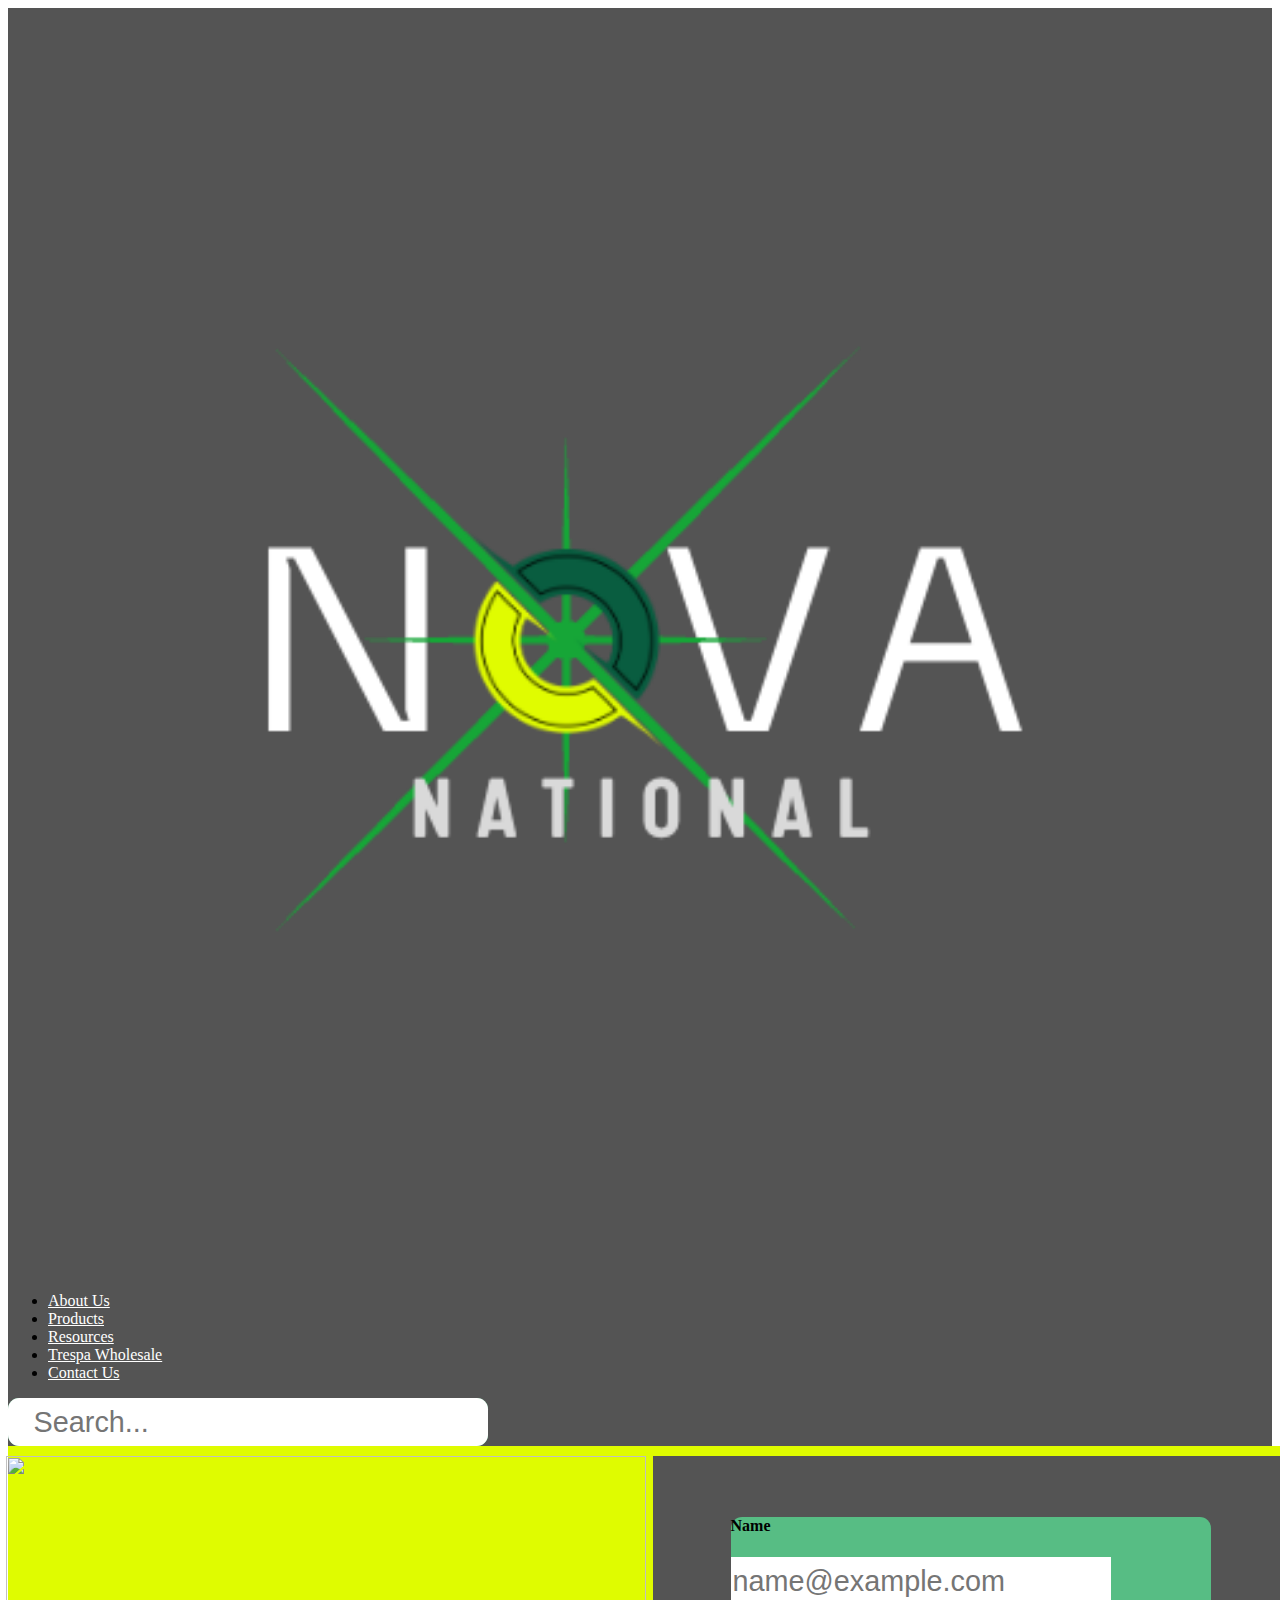
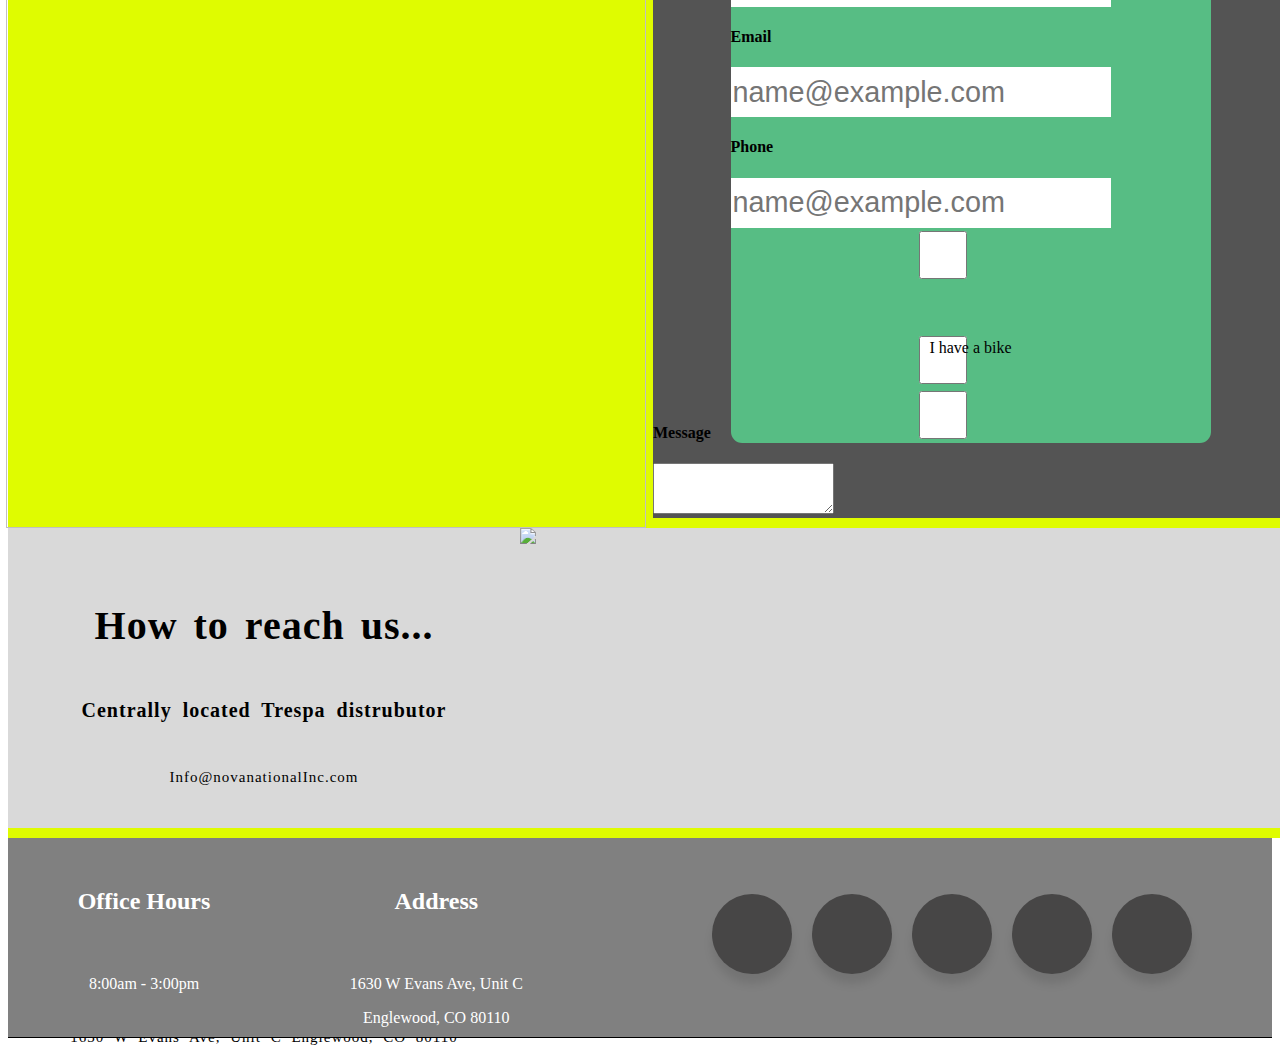
==== Development/Pages/Contact/contact.html @ 43a741d9 "fixed navbar logo issues" ====
<!DOCTYPE html>
<html>
  <head>
    <meta charset="utf-8" />
    <meta http-equiv="X-UA-Compatible" content="IE=edge" />
    <title>Nova International</title>
    <meta name="description" content="" />
    <meta name="viewport" content="width=device-width, initial-scale=1" />
    <link rel="stylesheet" href="style.css" />
    <link
      href="https://cdn.jsdelivr.net/npm/bootstrap@5.0.2/dist/css/bootstrap.min.css"
      rel="stylesheet"
      integrity="sha384-EVSTQN3/azprG1Anm3QDgpJLIm9Nao0Yz1ztcQTwFspd3yD65VohhpuuCOmLASjC"
      crossorigin="anonymous"
    />
  </head>
  <body>
    <nav class="navbar navbar-expand-lg navbar-desktop">
      <div class="container-fluid">
        <a class="navbar-brand" href="#">
          <img class="logo" src="../../../Assets/Images/logo.png" />
        </a>
        <button
          class="navbar-toggler"
          type="button"
          data-bs-toggle="collapse"
          data-bs-target="#navbarSupportedContent"
          aria-controls="navbarSupportedContent"
          aria-expanded="false"
          aria-label="Toggle navigation"
        >
          <span class="navbar-toggler-icon"></span>
        </button>
        <div class="collapse navbar-collapse" id="navbarSupportedContent">
          <ul class="navbar-nav me-auto mb-2 mb-lg-0">
            <li class="nav-item">
              <a class="nav-link active" aria-current="page" href="/"
                >About Us</a
              >
            </li>
            <li class="nav-item">
              <a
                class="nav-link"
                href="Development/Pages/Products/products.html"
                >Products</a
              >
            </li>
            <li class="nav-item">
              <a
                class="nav-link"
                href="Development/Pages/Resources/resources.html"
                >Resources</a
              >
            </li>
            <li class="nav-item">
              <a class="nav-link" href="Development/Pages/Trespa/trespa.html"
                >Trespa Wholesale</a
              >
            </li>
            <li class="nav-item">
              <a
                class="nav-link"
                href="Development/Pages/Contact/contact.html"
                tabindex="-1"
                aria-disabled="true"
                >Contact Us</a
              >
            </li>
          </ul>
          <!-- <form class="d-flex">
            <input
              class="form-control me-2"
              type="search"
              placeholder="Search"
              aria-label="Search"
            />
            <button class="btn btn-outline-success" type="submit">
              Search
            </button>
          </form> -->
          <form onsubmit="event.preventDefault();" role="search">
            <label for="search">Search for stuff</label>
            <input
              id="search"
              type="search"
              placeholder="Search..."
              autofocus
              required
            />
            <button type="submit">Go</button>
          </form>
        </div>
      </div>
    </nav>
    <div class="main-container">
      <div class="top-row">
        <img
          id="landingPageImg"
          src="../../../Assets/Images/lab4.png"
        />
        <div class="right-side-contact">
          <form id="contact-form">
            <div class="form-group">
              <h4>Name</h4>
              <input
                type="email"
                class="form-control"
                id="exampleFormControlInput1"
                placeholder="name@example.com"
              />
            </div>
            <div class="form-group">
              <h4>Email</h4>
              <input
                type="email"
                class="form-control"
                id="exampleFormControlInput1"
                placeholder="name@example.com"
              />
            </div>
            <div class="form-group">
              <h4>Phone</h4>
              <input
                type="email"
                class="form-control"
                id="exampleFormControlInput1"
                placeholder="name@example.com"
              />
            </div>
            <form>
              <input
                type="checkbox"
                id="vehicle1"
                name="vehicle1"
                value="Bike"
              />
              <p for="vehicle1">I have a bike</p>
              <input
                type="checkbox"
                id="vehicle2"
                name="vehicle2"
                value="Car"
              />
              <label for="vehicle2"> I have a car</label>
              <input
                type="checkbox"
                id="vehicle3"
                name="vehicle3"
                value="Boat"
              />
              <label for="vehicle3"> I have a boat</label>
            </form>

            <div class="form-group">
              <h4>Message</h4>
              <textarea
                class="form-control"
                id="exampleFormControlTextarea1"
                rows="3"
              ></textarea>
            </div>
          </form>
        </div>
      </div>
      <div class="contact-info-container">
        <div id="reach-us-container">
          <div id="reach-us-wording">
            <h2 style="font-size: 40px">How to reach us...</h2>
            <b style="font-size: 20px;">Centrally located Trespa distrubutor</b> <br />
            <p class="fa-solid fa-envelope" style="font-size: 15px">Info@novanationalInc.com</p> <br />
            <p class="fa-solid fa-phone" style="font-size: 15px">(303) 922-6682</p> <br />
            <p class="fa-solid fa-location-dot" style="font-size: 15px">1630 W Evans Ave, Unit C

                Englewood, CO 80110</p>
          </div>
        </div>
        <div id="reach-us-image">
          <img src="../../../Assets/Images/Lab2.jpg" />
        </div>
      </div>
    </div>
    <section id="contact">
      <div class="footer-content">
        <h2>Office Hours</h2>
        <p>8:00am - 3:00pm</p>
      </div>
      <div class="footer-content">
        <h2>Address</h2>
        <p>1630 W Evans Ave, Unit C</p>
        <p>Englewood, CO 80110</p>
        <p>USA</p>
      </div>
      <div id="contact-info" class="footer-content">
        <ul class="wrapper">
          <a
            href="https://www.facebook.com/noah.stack.16/"
            target="_blank"
            style="color: white"
          >
            <li class="icon email">
              <span class="tooltip">Email</span>
              <span><i class="fa-sharp fa-solid fa-envelope"></i></span>
            </li>
          </a>

          <a
            href="https://www.instagram.com/noah8863/"
            target="_blank"
            style="color: white"
          >
            <li class="icon instagram">
              <span class="tooltip">Instagram</span>
              <span><i class="fab fa-instagram"></i></span>
            </li>
          </a>

          <a
            href="https://twitter.com/stacknoah99"
            target="_blank"
            style="color: white"
          >
            <li class="icon facebook">
              <span class="tooltip">Facebook</span>
              <span><i class="fa-brands fa-facebook"></i></span>
            </li>
          </a>

          <a
            href="https://github.com/Noah8863"
            target="_blank"
            style="color: white"
          >
            <li class="icon cobldg">
              <span class="tooltip">CoBldg</span>
              <span><i class="fa-solid fa-house"></i></span>
            </li>
          </a>

          <a
            href="https://www.linkedin.com/in/noah-hoffman-9975a7121/"
            target="_blank"
            style="color: white"
          >
            <li class="icon cbs">
              <span class="tooltip">CBS Lumber</span>
              <span><i class="fa-solid fa-truck-moving"></i></span>
            </li>
          </a>
        </ul>
      </div>
    </section>
    <script
      src="https://cdn.jsdelivr.net/npm/bootstrap@5.0.2/dist/js/bootstrap.bundle.min.js"
      integrity="sha384-MrcW6ZMFYlzcLA8Nl+NtUVF0sA7MsXsP1UyJoMp4YLEuNSfAP+JcXn/tWtIaxVXM"
      crossorigin="anonymous"
    ></script>
    <script
      src="https://kit.fontawesome.com/78de80bbe9.js"
      crossorigin="anonymous"
    ></script>
  </body>
</html>
---- Development/Pages/Contact/style.css ----
:root {
  --rad: 0.7rem;
  --dur: 0.3s;
  --color-dark: #2f2f2f;
  --color-light: #fff;
  --color-brand: #57bd84;
  --font-fam: "Lato", sans-serif;
  --height: 3rem;
  --btn-width: 4rem;
  --bez: cubic-bezier(0, 0, 0.43, 1.49);
  --backdrop: #dffc00;
  --container-background: #d9d9d9;
}
.logo {
  position: relative;
  width: 100%;
  text-align: center;
  align-self: center;
  
}
.navbar a {
  color: white;
}
.navbar {
  background-color: #545454;
}
.navbar-brand {
    width: 140px;
}
.mobile-nav {
  display: none;
}
form {
  position: relative;
  width: 30rem;
  background: var(--color-brand);
  border-radius: var(--rad);
}

input,
button {
  height: var(--height);
  font-family: var(--font-fam);
  border: 0;
  color: var(--color-dark);
  font-size: 1.8rem;
}

input[type="search"] {
  outline: 0;
  width: 100%;
  background: var(--color-light);
  padding: 0 1.6rem;
  border-radius: var(--rad);
  -webkit-appearance: none;
  -moz-appearance: none;
  appearance: none;
  transition: all var(--dur) var(--bez);
  transition-property: width, border-radius;
  z-index: 1;
  position: relative;
}

button {
  display: none;
  position: absolute;
  top: 0;
  right: 0;
  width: var(--btn-width);
  font-weight: bold;
  background: var(--color-brand);
  border-radius: 0 var(--rad) var(--rad) 0;
}

input:not(:-moz-placeholder-shown) {
  border-radius: var(--rad) 0 0 var(--rad);
  width: calc(100% - var(--btn-width));
}

input:not(:-ms-input-placeholder) {
  border-radius: var(--rad) 0 0 var(--rad);
  width: calc(100% - var(--btn-width));
}

input:not(:placeholder-shown) {
  border-radius: var(--rad) 0 0 var(--rad);
  width: calc(100% - var(--btn-width));
}
input:not(:-moz-placeholder-shown) + button {
  display: block;
}
input:not(:-ms-input-placeholder) + button {
  display: block;
}
input:not(:placeholder-shown) + button {
  display: block;
}

label {
  position: absolute;
  clip: rect(1px, 1px, 1px, 1px);
  padding: 0;
  border: 0;
  height: 1px;
  width: 1px;
  overflow: hidden;
}
.main-container {
  position: relative;
  background-color: var(--backdrop);
  width: 100vw;
  height: contain;
  display: grid;
}
.top-row {
  position: relative;
  display: grid;
  grid-template-columns: 50% auto;
  grid-template-rows: auto;
}
#landingPageImg {
  position: relative;
  padding-top: 10px;
  padding-right: 5px;
  width: 100%;
  height: 100%;
  align-items: center;
  justify-self: center;
}
.right-side-contact {
  position: relative;
  background-color: #545454;
  margin-top: 10px;
  margin-left: 5px;
}

#contact-form {
  position: relative;
  margin: auto;
  top: 40px;
}
.contact-info-container {
    display: grid;
    grid-template-columns: 40% auto;
}
#reach-us-container {
    position: relative;
    margin: auto;
    display: flex;
    justify-content: center;
    align-items: center;
    margin-top: 10px;
    margin-bottom: 10px;
    height: auto;
    width: 100%;
    background-color: var(--container-background);
    text-align: center;
    letter-spacing: 1px;
    word-spacing: 5px;
    line-height: 50px;
}
#reach-us-wording {
    position: relative;
    width: 80%;
    height: 300px;
}
#reach-us-wording h2, p, b{
    position: relative;
    text-align: center;
    top: 40px;
}
#reach-us-image {
    position: relative;
    display: block;
    margin-top: 10px;
    margin-bottom: 10px;
    float: right;
    height: auto;
    width:100%;
    background-color: var(--container-background);
}
.footer-content {
  margin-top: 30px;
}
#contact {
  border-bottom: 1px solid rgb(0, 0, 0);
  text-align: center;
  position: relative;
  background-color: grey;
  display: grid;
  grid-template-columns: auto auto auto;
  color: white;
}
.wrapper {
  display: inline-flex;
  list-style: none;
}
.wrapper .icon {
  position: relative;
  background: rgb(71, 70, 70);
  border-radius: 50%;
  padding: 15px;
  margin: 10px;
  width: 50px;
  height: 50px;
  font-size: 18px;
  display: flex;
  justify-content: center;
  align-items: center;
  flex-direction: column;
  box-shadow: 0 10px 10px rgba(0, 0, 0, 0.1);
  cursor: pointer;
  transition: all 0.2s cubic-bezier(0.68, -0.55, 0.265, 1.55);
}
.wrapper .tooltip {
  position: absolute;
  top: 0;
  font-size: 14px;
  background: #ffffff;
  color: #000000;
  padding: 5px 8px;
  border-radius: 5px;
  box-shadow: 0 10px 10px rgba(0, 0, 0, 0.1);
  opacity: 0;
  pointer-events: none;
  transition: all 0.3s cubic-bezier(0.68, -0.55, 0.265, 1.55);
}

.wrapper .tooltip::before {
  position: absolute;
  content: "";
  height: 8px;
  width: 8px;
  background: #ffffff;
  bottom: -3px;
  left: 50%;
  transform: translate(-50%) rotate(45deg);
  transition: all 0.3s cubic-bezier(0.68, -0.55, 0.265, 1.55);
}

.wrapper .icon:hover .tooltip {
  top: -45px;
  opacity: 1;
  visibility: visible;
  pointer-events: auto;
}
.wrapper .icon:hover span,
.wrapper .icon:hover .tooltip {
  text-shadow: 0px -1px 0px rgba(0, 0, 0, 0.1);
}
.wrapper .email:hover,
.wrapper .email:hover .tooltip,
.wrapper .email:hover .tooltip::before {
  background: #de4133;
  color: #ffffff;
}
.wrapper .instagram:hover,
.wrapper .instagram:hover .tooltip,
.wrapper .instagram:hover .tooltip::before {
  background: #f206cc;
  color: #ffffff;
}
.wrapper .facebook:hover,
.wrapper .facebook:hover .tooltip,
.wrapper .facebook:hover .tooltip::before {
  background: #1da1f2;
  color: #ffffff;
}
.wrapper .cobldg:hover,
.wrapper .cobldg:hover .tooltip,
.wrapper .cobldg:hover .tooltip::before {
  background: #1e4ac4;
  color: #ffffff;
}
.wrapper .cbs:hover,
.wrapper .cbs:hover .tooltip,
.wrapper .cbs:hover .tooltip::before {
  background: #e1b301;
  color: #ffffff;
}
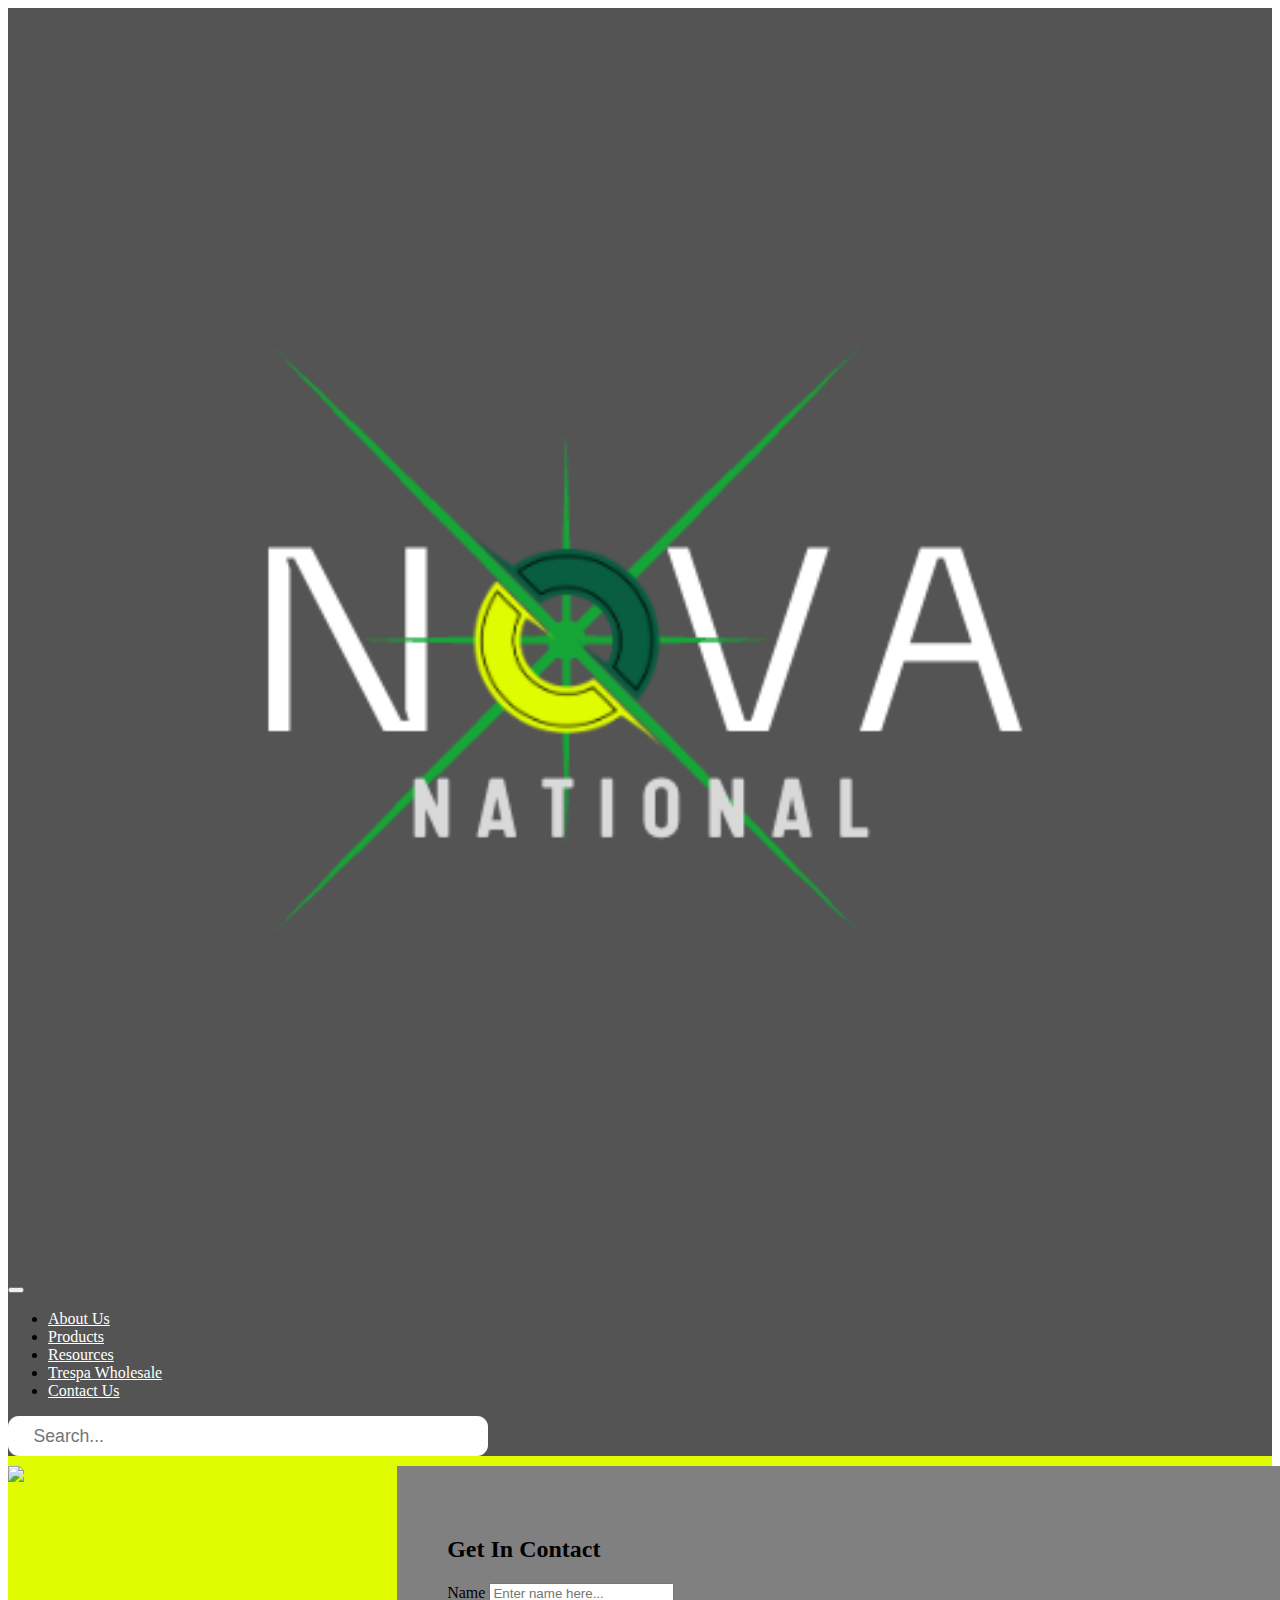
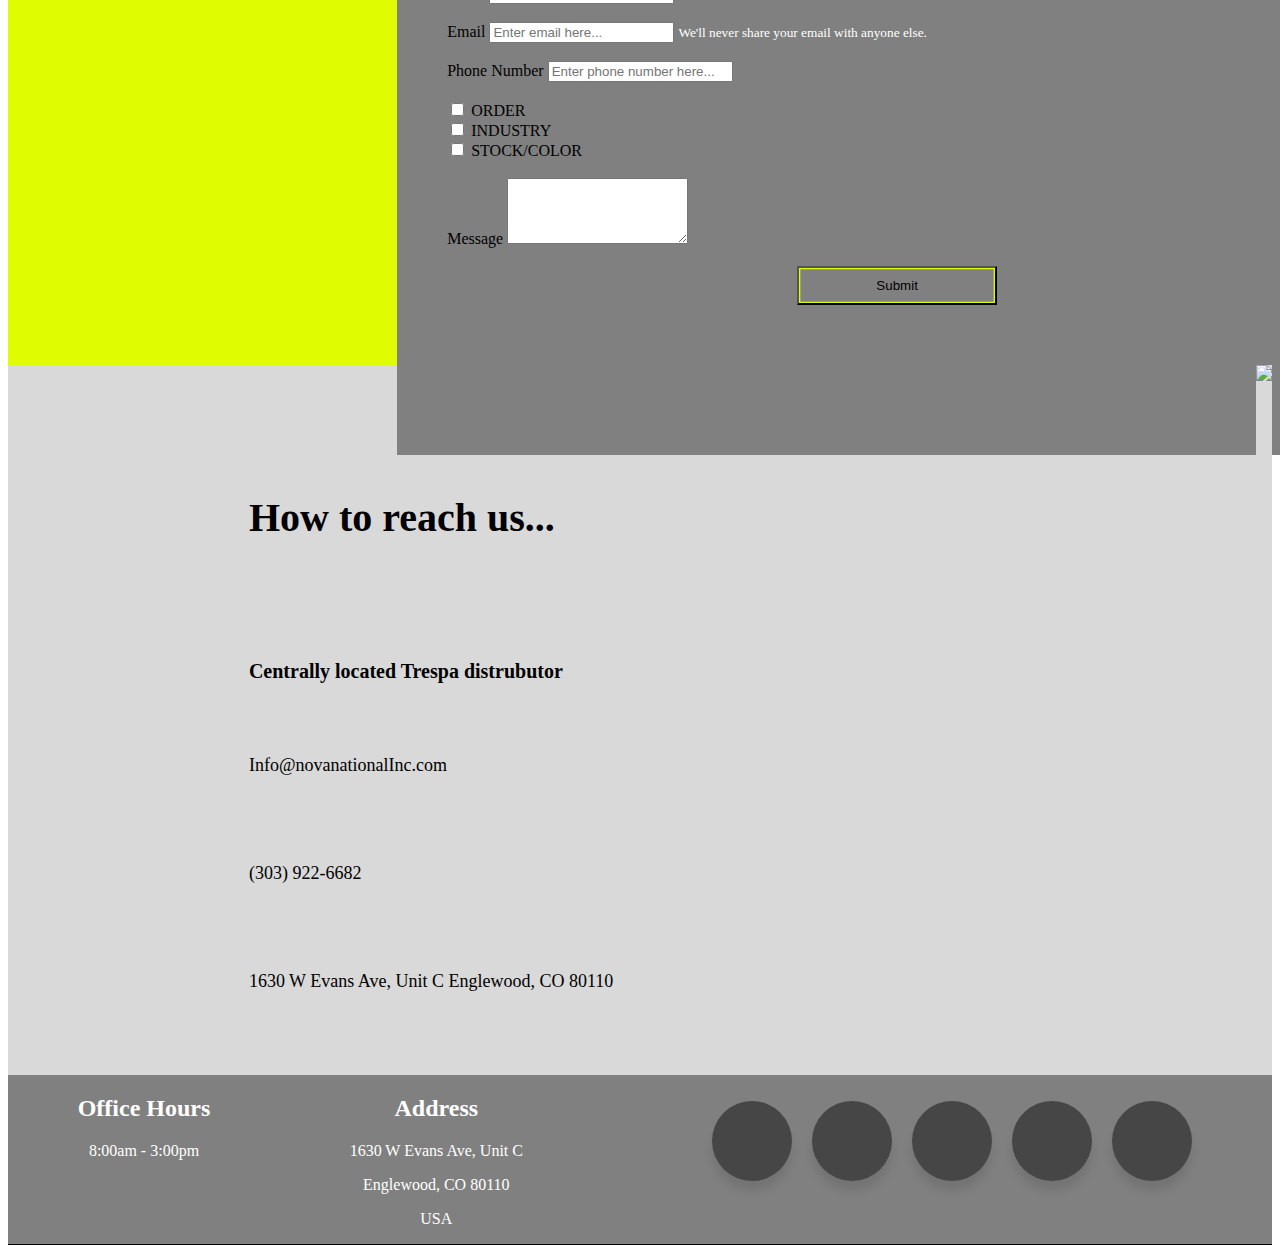
==== commit 9655fad7: "got all the footers to be mobile responsive" ====
--- a/Development/Pages/Contact/contact.html
+++ b/Development/Pages/Contact/contact.html
@@ -7,6 +7,7 @@
     <meta name="description" content="" />
     <meta name="viewport" content="width=device-width, initial-scale=1" />
     <link rel="stylesheet" href="style.css" />
+    <link rel="stylesheet" href="masterStyles.css" />
     <link
       href="https://cdn.jsdelivr.net/npm/bootstrap@5.0.2/dist/css/bootstrap.min.css"
       rel="stylesheet"
@@ -39,147 +40,146 @@
               >
             </li>
             <li class="nav-item">
+              <a class="nav-link" href="../Products/products.html">Products</a>
+            </li>
+            <li class="nav-item">
+              <a class="nav-link" href="../Resources/resources.html"
+                >Resources</a
+              >
+            </li>
+            <li class="nav-item">
+              <a class="nav-link" href="../Trespa/trespa.html"
+                >Trespa Wholesale</a
+              >
+            </li>
+            <li class="nav-item">
               <a
                 class="nav-link"
-                href="Development/Pages/Products/products.html"
-                >Products</a
-              >
-            </li>
-            <li class="nav-item">
-              <a
-                class="nav-link"
-                href="Development/Pages/Resources/resources.html"
-                >Resources</a
-              >
-            </li>
-            <li class="nav-item">
-              <a class="nav-link" href="Development/Pages/Trespa/trespa.html"
-                >Trespa Wholesale</a
-              >
-            </li>
-            <li class="nav-item">
-              <a
-                class="nav-link"
-                href="Development/Pages/Contact/contact.html"
+                href="../Contact/contact.html"
                 tabindex="-1"
                 aria-disabled="true"
                 >Contact Us</a
               >
             </li>
           </ul>
-          <!-- <form class="d-flex">
-            <input
-              class="form-control me-2"
-              type="search"
-              placeholder="Search"
-              aria-label="Search"
-            />
-            <button class="btn btn-outline-success" type="submit">
-              Search
-            </button>
-          </form> -->
-          <form onsubmit="event.preventDefault();" role="search">
-            <label for="search">Search for stuff</label>
-            <input
+          <form
+            class="form-navbar"
+            onsubmit="event.preventDefault();"
+            role="search"
+          >
+            <label for="search" class="navbar-label"></label>
+            <input
+              class="navbar-input"
               id="search"
               type="search"
               placeholder="Search..."
               autofocus
               required
             />
-            <button type="submit">Go</button>
+            <button class="navbar-input-btn" type="submit">Go</button>
           </form>
         </div>
       </div>
     </nav>
-    <div class="main-container">
-      <div class="top-row">
-        <img
-          id="landingPageImg"
-          src="../../../Assets/Images/lab4.png"
-        />
-        <div class="right-side-contact">
-          <form id="contact-form">
-            <div class="form-group">
-              <h4>Name</h4>
-              <input
-                type="email"
-                class="form-control"
-                id="exampleFormControlInput1"
-                placeholder="name@example.com"
-              />
-            </div>
-            <div class="form-group">
-              <h4>Email</h4>
-              <input
-                type="email"
-                class="form-control"
-                id="exampleFormControlInput1"
-                placeholder="name@example.com"
-              />
-            </div>
-            <div class="form-group">
-              <h4>Phone</h4>
-              <input
-                type="email"
-                class="form-control"
-                id="exampleFormControlInput1"
-                placeholder="name@example.com"
-              />
-            </div>
-            <form>
-              <input
-                type="checkbox"
-                id="vehicle1"
-                name="vehicle1"
-                value="Bike"
-              />
-              <p for="vehicle1">I have a bike</p>
-              <input
-                type="checkbox"
-                id="vehicle2"
-                name="vehicle2"
-                value="Car"
-              />
-              <label for="vehicle2"> I have a car</label>
-              <input
-                type="checkbox"
-                id="vehicle3"
-                name="vehicle3"
-                value="Boat"
-              />
-              <label for="vehicle3"> I have a boat</label>
-            </form>
-
-            <div class="form-group">
-              <h4>Message</h4>
-              <textarea
-                class="form-control"
-                id="exampleFormControlTextarea1"
-                rows="3"
-              ></textarea>
-            </div>
-          </form>
+    <div class="contact-box">
+      <div id="contact-picture">
+        <img src="../../../Assets/Images/labTest4.png" />
+      </div>
+      <div id="contact-form">
+        <form id="form">
+          <h2>Get In Contact</h2>
+          <div class="form-group">
+            <label for="exampleInputEmail1">Name</label>
+            <input
+              type="email"
+              class="form-control form-input-fields"
+              id="exampleInputEmail1"
+              aria-describedby="emailHelp"
+              placeholder="Enter name here..."
+            />
+          </div>
+          <br />
+          <div class="form-group">
+            <label for="exampleInputPassword1">Email</label>
+            <input
+              type="password"
+              class="form-control"
+              id="exampleInputPassword1"
+              placeholder="Enter email here..."
+            />
+            <small
+              id="emailHelp small-text"
+              class="form-text"
+              style="color: white"
+              >We'll never share your email with anyone else.</small
+            >
+          </div>
+          <br />
+          <div class="form-group">
+            <label for="exampleInputPassword1">Phone Number</label>
+            <input
+              type="number"
+              class="form-control"
+              id="exampleInputPassword1"
+              placeholder="Enter phone number here..."
+            />
+          </div>
+          <br />
+          <div class="form-check">
+            <input type="checkbox" id="vehicle1" name="vehicle1" value="Bike" />
+            <label for="vehicle1">ORDER</label><br />
+            <input type="checkbox" id="vehicle2" name="vehicle2" value="Car" />
+            <label for="vehicle2"> INDUSTRY</label><br />
+            <input type="checkbox" id="vehicle3" name="vehicle3" value="Boat" />
+            <label for="vehicle3">STOCK/COLOR</label><br /><br />
+          </div>
+          <div class="form-outline">
+            <label class="form-label" for="textAreaExample">Message</label>
+            <textarea
+              class="form-control"
+              id="textAreaExample1"
+              rows="4"
+            ></textarea>
+          </div>
+          <br />
+          <button type="submit" class="form-btn">Submit</button>
+        </form>
+      </div>
+    </div>
+    <div class="contact-info-container">
+      <div id="reach-us-container">
+        <div id="reach-us-wording">
+          <h2 style="font-size: 40px">How to reach us...</h2>
+          <b style="font-size: 20px">Centrally located Trespa distrubutor</b>
+          <br />
+          <i class="fa-solid fa-envelope"></i>
+          <a href="mailto:Info@novanationalInc.com"
+            ><p class="icon-wording">
+              Info@novanationalInc.com
+            </p> </a
+          ><br />
+          <i class="fa-solid fa-phone"></i>
+          <a href="tel:303-922-6682"
+            ><p class="icon-wording">
+              (303) 922-6682
+            </p></a
+          >
+          <br />
+          <i class="fa-solid fa-location-dot"></i>
+          <a
+            href="https://www.google.com/maps/place/1630+W+Evans+Ave+unit+c,+Englewood,+CO+80110/@39.6780092,-105.0077635,17z/data=!3m1!4b1!4m6!3m5!1s0x876c7fbe371226d3:0xb3bfa3af45fc6f8f!8m2!3d39.6780092!4d-105.0077635!16s%2Fg%2F11qzdc6wz9"
+            target="_blank"
+            ><p class="icon-wording">
+              1630 W Evans Ave, Unit C Englewood, CO 80110
+            </p></a
+          >
         </div>
       </div>
-      <div class="contact-info-container">
-        <div id="reach-us-container">
-          <div id="reach-us-wording">
-            <h2 style="font-size: 40px">How to reach us...</h2>
-            <b style="font-size: 20px;">Centrally located Trespa distrubutor</b> <br />
-            <p class="fa-solid fa-envelope" style="font-size: 15px">Info@novanationalInc.com</p> <br />
-            <p class="fa-solid fa-phone" style="font-size: 15px">(303) 922-6682</p> <br />
-            <p class="fa-solid fa-location-dot" style="font-size: 15px">1630 W Evans Ave, Unit C
-
-                Englewood, CO 80110</p>
-          </div>
-        </div>
-        <div id="reach-us-image">
-          <img src="../../../Assets/Images/Lab2.jpg" />
-        </div>
+      <div id="reach-us-img-container">
+        <img id="reach-us-image" src="../../../Assets/Images/Lab2.jpg" />
       </div>
     </div>
-    <section id="contact">
+    <footer id="contact">
       <div class="footer-content">
         <h2>Office Hours</h2>
         <p>8:00am - 3:00pm</p>
@@ -248,7 +248,8 @@
           </a>
         </ul>
       </div>
-    </section>
+    </footer>
+
     <script
       src="https://cdn.jsdelivr.net/npm/bootstrap@5.0.2/dist/js/bootstrap.bundle.min.js"
       integrity="sha384-MrcW6ZMFYlzcLA8Nl+NtUVF0sA7MsXsP1UyJoMp4YLEuNSfAP+JcXn/tWtIaxVXM"
--- a/Development/Pages/Contact/style.css
+++ b/Development/Pages/Contact/style.css
@@ -5,7 +5,7 @@
   --color-light: #fff;
   --color-brand: #57bd84;
   --font-fam: "Lato", sans-serif;
-  --height: 3rem;
+  --height: 2.5rem;
   --btn-width: 4rem;
   --bez: cubic-bezier(0, 0, 0.43, 1.49);
   --backdrop: #dffc00;
@@ -16,7 +16,6 @@
   width: 100%;
   text-align: center;
   align-self: center;
-  
 }
 .navbar a {
   color: white;
@@ -25,28 +24,35 @@
   background-color: #545454;
 }
 .navbar-brand {
-    width: 140px;
+  width: 140px;
 }
 .mobile-nav {
   display: none;
 }
-form {
+.form-navbar {
   position: relative;
   width: 30rem;
   background: var(--color-brand);
   border-radius: var(--rad);
 }
-
-input,
-button {
+/* Change to just form for navbar styles ^^ */
+
+.navbar-input {
   height: var(--height);
   font-family: var(--font-fam);
   border: 0;
   color: var(--color-dark);
-  font-size: 1.8rem;
-}
-
-input[type="search"] {
+  font-size: 1.1rem;
+}
+.navbar-input-btn {
+  height: var(--height);
+  font-family: var(--font-fam);
+  border: 0;
+  color: var(--color-dark);
+  font-size: 1.1rem;
+}
+
+.navbar-input[type="search"] {
   outline: 0;
   width: 100%;
   background: var(--color-light);
@@ -61,7 +67,7 @@
   position: relative;
 }
 
-button {
+.navbar-input-btn {
   display: none;
   position: absolute;
   top: 0;
@@ -72,31 +78,31 @@
   border-radius: 0 var(--rad) var(--rad) 0;
 }
 
-input:not(:-moz-placeholder-shown) {
+.navbar-input:not(:-moz-placeholder-shown) {
   border-radius: var(--rad) 0 0 var(--rad);
   width: calc(100% - var(--btn-width));
 }
 
-input:not(:-ms-input-placeholder) {
+.navbar-input:not(:-ms-input-placeholder) {
   border-radius: var(--rad) 0 0 var(--rad);
   width: calc(100% - var(--btn-width));
 }
 
-input:not(:placeholder-shown) {
+.navbar-input:not(:placeholder-shown) {
   border-radius: var(--rad) 0 0 var(--rad);
   width: calc(100% - var(--btn-width));
 }
-input:not(:-moz-placeholder-shown) + button {
+.navbar-input:not(:-moz-placeholder-shown) + button {
   display: block;
 }
-input:not(:-ms-input-placeholder) + button {
+.navbar-input:not(:-ms-input-placeholder) + button {
   display: block;
 }
-input:not(:placeholder-shown) + button {
+.navbar-input:not(:placeholder-shown) + button {
   display: block;
 }
 
-label {
+.navbar-label {
   position: absolute;
   clip: rect(1px, 1px, 1px, 1px);
   padding: 0;
@@ -105,82 +111,64 @@
   width: 1px;
   overflow: hidden;
 }
-.main-container {
+.mobile-navbar {
+  display: none;
+}
+.contact-box {
   position: relative;
   background-color: var(--backdrop);
-  width: 100vw;
-  height: contain;
   display: grid;
-}
-.top-row {
-  position: relative;
-  display: grid;
-  grid-template-columns: 50% auto;
-  grid-template-rows: auto;
-}
-#landingPageImg {
-  position: relative;
-  padding-top: 10px;
-  padding-right: 5px;
+  grid-template-columns: 30% auto;
+}
+#contact-picture img {
+  width: auto;
+  max-width: 100%;
+  display: flex;
+  margin: auto;
+  margin-top: 10px;
+  margin-bottom: 5px;
+}
+#contact-form {
+  margin-top: 10px;
+  margin-left: 10px;
+  margin-bottom: 10px;
+}
+#form {
+  position: relative;
+  background-color: grey;
   width: 100%;
   height: 100%;
-  align-items: center;
-  justify-self: center;
-}
-.right-side-contact {
-  position: relative;
-  background-color: #545454;
-  margin-top: 10px;
-  margin-left: 5px;
-}
-
-#contact-form {
-  position: relative;
-  margin: auto;
-  top: 40px;
-}
-.contact-info-container {
-    display: grid;
-    grid-template-columns: 40% auto;
-}
-#reach-us-container {
-    position: relative;
-    margin: auto;
-    display: flex;
-    justify-content: center;
-    align-items: center;
-    margin-top: 10px;
-    margin-bottom: 10px;
-    height: auto;
-    width: 100%;
-    background-color: var(--container-background);
-    text-align: center;
-    letter-spacing: 1px;
-    word-spacing: 5px;
-    line-height: 50px;
-}
-#reach-us-wording {
-    position: relative;
-    width: 80%;
-    height: 300px;
-}
-#reach-us-wording h2, p, b{
-    position: relative;
-    text-align: center;
-    top: 40px;
-}
-#reach-us-image {
-    position: relative;
-    display: block;
-    margin-top: 10px;
-    margin-bottom: 10px;
-    float: right;
-    height: auto;
-    width:100%;
-    background-color: var(--container-background);
-}
-.footer-content {
-  margin-top: 30px;
+  text-align: left;
+  padding: 50px;
+}
+#small-text {
+  color: white;
+}
+
+.form-btn {
+  --c: #dffc00; /* the color*/
+  box-shadow: 0 0 0 0.1em inset var(--c);
+  --_g: linear-gradient(var(--c) 0 0) no-repeat;
+  background: var(--_g) calc(var(--_p, 0%) - 100%) 0%,
+    var(--_g) calc(200% - var(--_p, 0%)) 0%,
+    var(--_g) calc(var(--_p, 0%) - 100%) 100%,
+    var(--_g) calc(200% - var(--_p, 0%)) 100%;
+  background-size: 50.5% calc(var(--_p, 0%) / 2 + 0.5%);
+  outline-offset: 0.1em;
+  transition: background-size 0.4s, background-position 0s 0.4s;
+  position: relative;
+  left: 40%;
+  padding: 10px;
+  width: 200px;
+}
+.form-btn:hover {
+  --_p: 100%;
+  transition: background-position 0.4s, background-size 0s;
+}
+.form-btn:active {
+  box-shadow: 0 0 9e9Q inset #0009;
+  background-color: var(--c);
+  color: #fff;
 }
 #contact {
   border-bottom: 1px solid rgb(0, 0, 0);
@@ -190,6 +178,39 @@
   display: grid;
   grid-template-columns: auto auto auto;
   color: white;
+}
+.contact-info-container {
+  display: grid;
+  grid-template-columns: auto auto;
+}
+#reach-us-container {
+  background-color: var(--container-background);
+  padding: 40px;
+  line-height: 4;
+  display: flex;
+  justify-content: center;
+  align-items:center;
+}
+#reach-us-container a{
+  color: black;
+}
+.icon-wording {
+  position: relative;
+  display: inline-block;
+  font-size: 18px;
+  color: black;
+  overflow-wrap: normal;
+}
+#reach-us-image {
+  position: relative;
+  width: auto;
+  max-width: 100%;
+  background-color: var(--container-background);
+} 
+#reach-us-img-container {
+  background-color: var(--container-background);
+  display: flex;
+  justify-content: right;
 }
 .wrapper {
   display: inline-flex;
@@ -278,3 +299,30 @@
   background: #e1b301;
   color: #ffffff;
 }
+
+@media screen and (max-width: 650px) {
+  .contact-box {
+    grid-template-columns: auto;
+  }
+  .reach-us-row {
+    grid-template-columns: auto;
+  }
+  .form-group {
+    padding: 20px;
+  }
+  #contact-form {
+    margin-left: 0px;
+  }
+  #contact {
+    grid-template-columns: auto;
+  }
+  .footer-content {
+    margin-top: 10px;
+    margin-bottom: 10px;
+  }
+}
+@media screen and (max-width: 1000px) {
+  .form-group {
+    padding: 10px;
+  }
+}
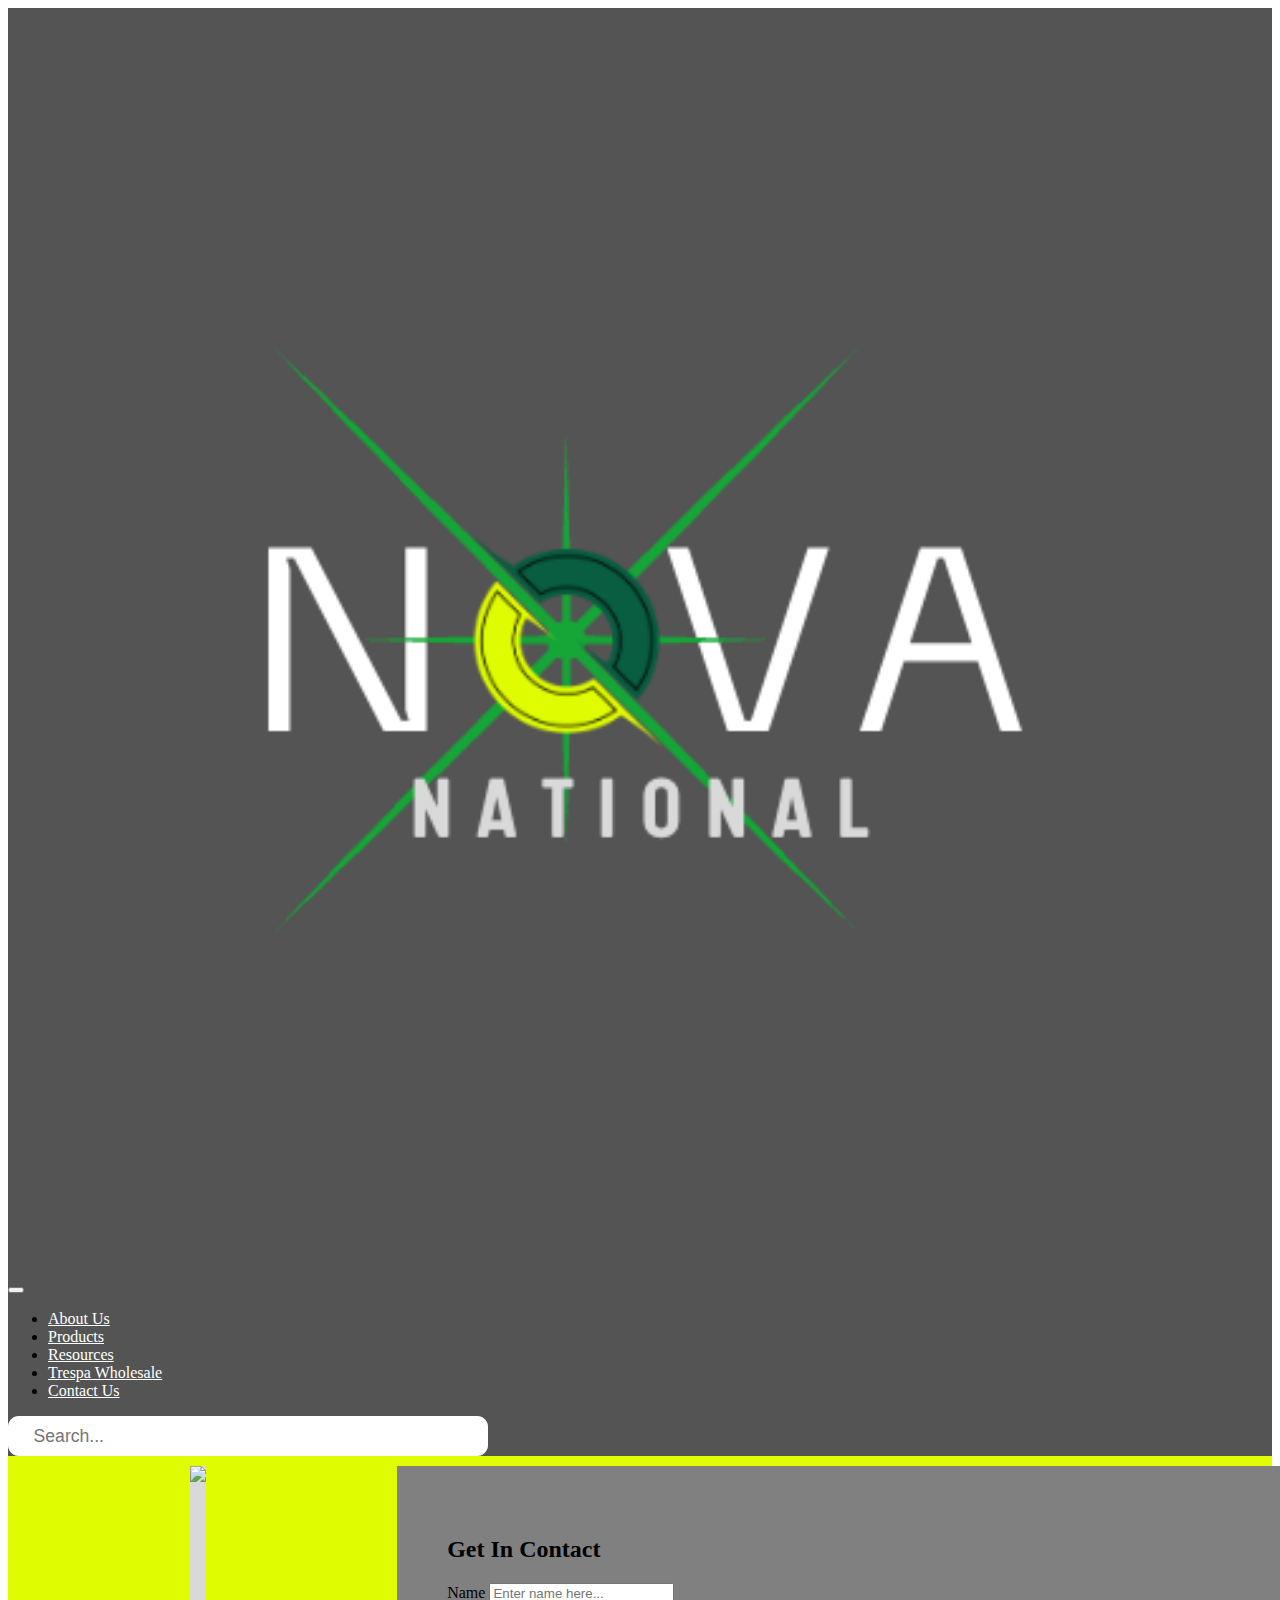
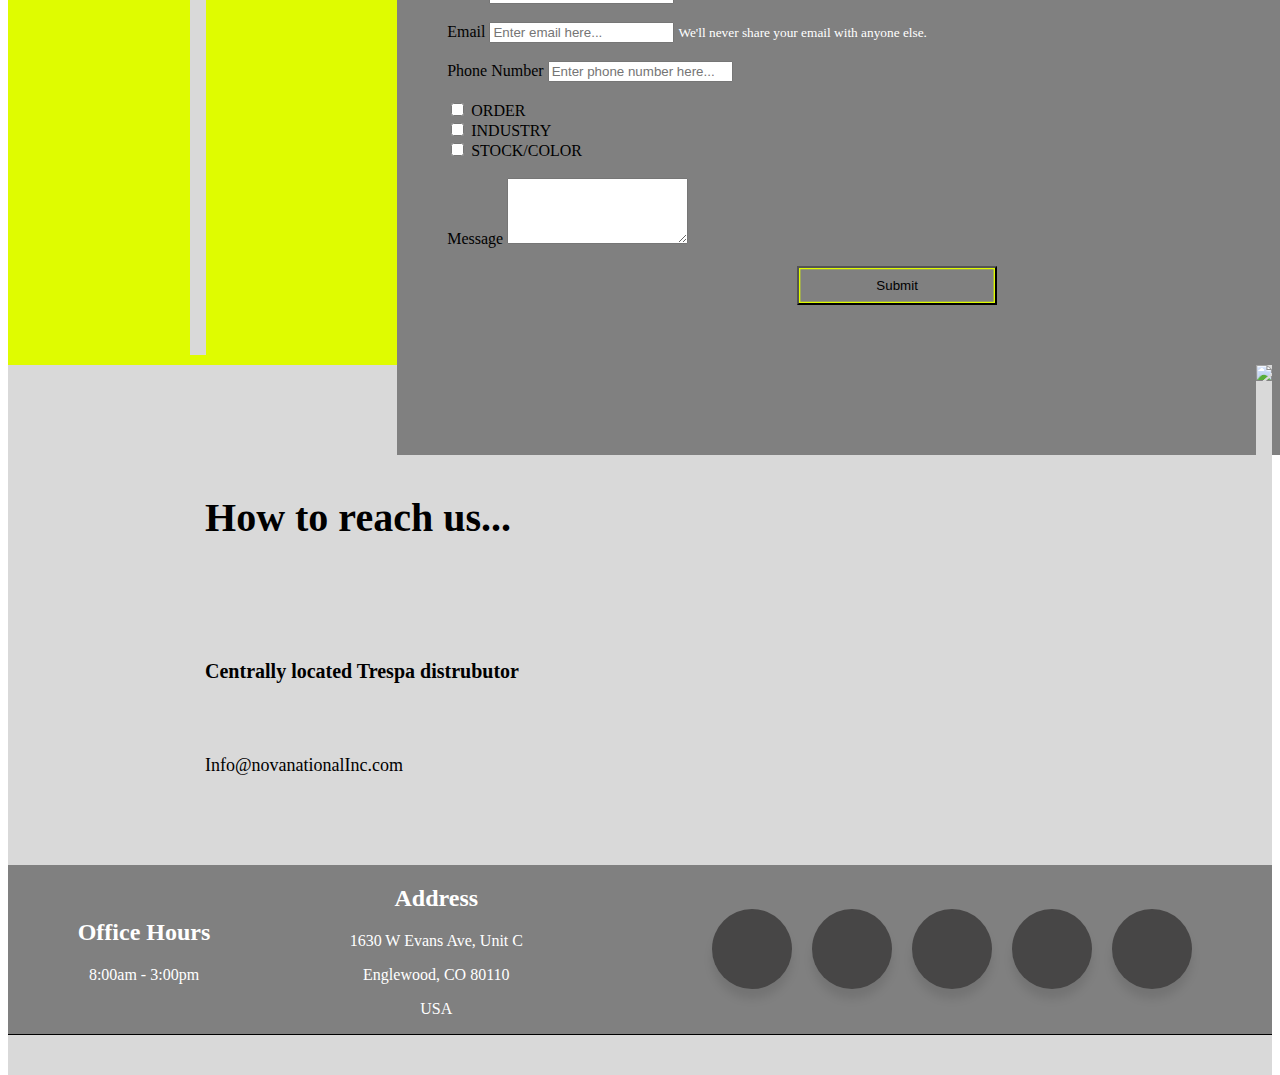
==== commit be1f56ba: "fixed links in navbar" ====
--- a/Development/Pages/Contact/contact.html
+++ b/Development/Pages/Contact/contact.html
@@ -8,6 +8,7 @@
     <meta name="viewport" content="width=device-width, initial-scale=1" />
     <link rel="stylesheet" href="style.css" />
     <link rel="stylesheet" href="masterStyles.css" />
+    <link rel="icon" href="../../../Assets/Images/NovaLogo.png" />
     <link
       href="https://cdn.jsdelivr.net/npm/bootstrap@5.0.2/dist/css/bootstrap.min.css"
       rel="stylesheet"
@@ -16,7 +17,7 @@
     />
   </head>
   <body>
-    <nav class="navbar navbar-expand-lg navbar-desktop">
+    <nav class="navbar navbar-expand-lg ">
       <div class="container-fluid">
         <a class="navbar-brand" href="#">
           <img class="logo" src="../../../Assets/Images/logo.png" />
@@ -30,12 +31,14 @@
           aria-expanded="false"
           aria-label="Toggle navigation"
         >
-          <span class="navbar-toggler-icon"></span>
+          <span class="navbar-toggler-icon">
+            <i class="fa-solid fa-grip-lines fa-xl" style="color:#d9d9d9;"></i>
+          </span>
         </button>
         <div class="collapse navbar-collapse" id="navbarSupportedContent">
           <ul class="navbar-nav me-auto mb-2 mb-lg-0">
             <li class="nav-item">
-              <a class="nav-link active" aria-current="page" href="/"
+              <a class="nav-link active" aria-current="page" href="../../../index.html"
                 >About Us</a
               >
             </li>
@@ -180,7 +183,7 @@
       </div>
     </div>
     <footer id="contact">
-      <div class="footer-content">
+      <div class="footer-content office">
         <h2>Office Hours</h2>
         <p>8:00am - 3:00pm</p>
       </div>
@@ -190,7 +193,7 @@
         <p>Englewood, CO 80110</p>
         <p>USA</p>
       </div>
-      <div id="contact-info" class="footer-content">
+      <div id="contact-info" class="footer-content social-media">
         <ul class="wrapper">
           <a
             href="https://www.facebook.com/noah.stack.16/"
@@ -226,7 +229,7 @@
           </a>
 
           <a
-            href="https://github.com/Noah8863"
+            href="http://coloradobuildingsolutions.com/"
             target="_blank"
             style="color: white"
           >
@@ -237,7 +240,7 @@
           </a>
 
           <a
-            href="https://www.linkedin.com/in/noah-hoffman-9975a7121/"
+            href="https://cbs-lumber.com/"
             target="_blank"
             style="color: white"
           >
--- a/Development/Pages/Contact/style.css
+++ b/Development/Pages/Contact/style.css
@@ -120,13 +120,21 @@
   display: grid;
   grid-template-columns: 30% auto;
 }
+.office, .social-media {
+  position: relative;
+  margin: auto;
+}
+#contact-picture {
+  background-color: var(--container-background);
+  margin: auto;
+  margin-top: 10px;
+  margin-bottom: 10px;
+  display: flex;
+  justify-content: center;
+}
 #contact-picture img {
   width: auto;
   max-width: 100%;
-  display: flex;
-  margin: auto;
-  margin-top: 10px;
-  margin-bottom: 5px;
 }
 #contact-form {
   margin-top: 10px;
@@ -181,7 +189,8 @@
 }
 .contact-info-container {
   display: grid;
-  grid-template-columns: auto auto;
+  grid-template-columns: 60% auto;
+  max-height: 500px;
 }
 #reach-us-container {
   background-color: var(--container-background);
@@ -320,6 +329,9 @@
     margin-top: 10px;
     margin-bottom: 10px;
   }
+  .contact-info-container {
+    max-height:max-content;
+  }
 }
 @media screen and (max-width: 1000px) {
   .form-group {
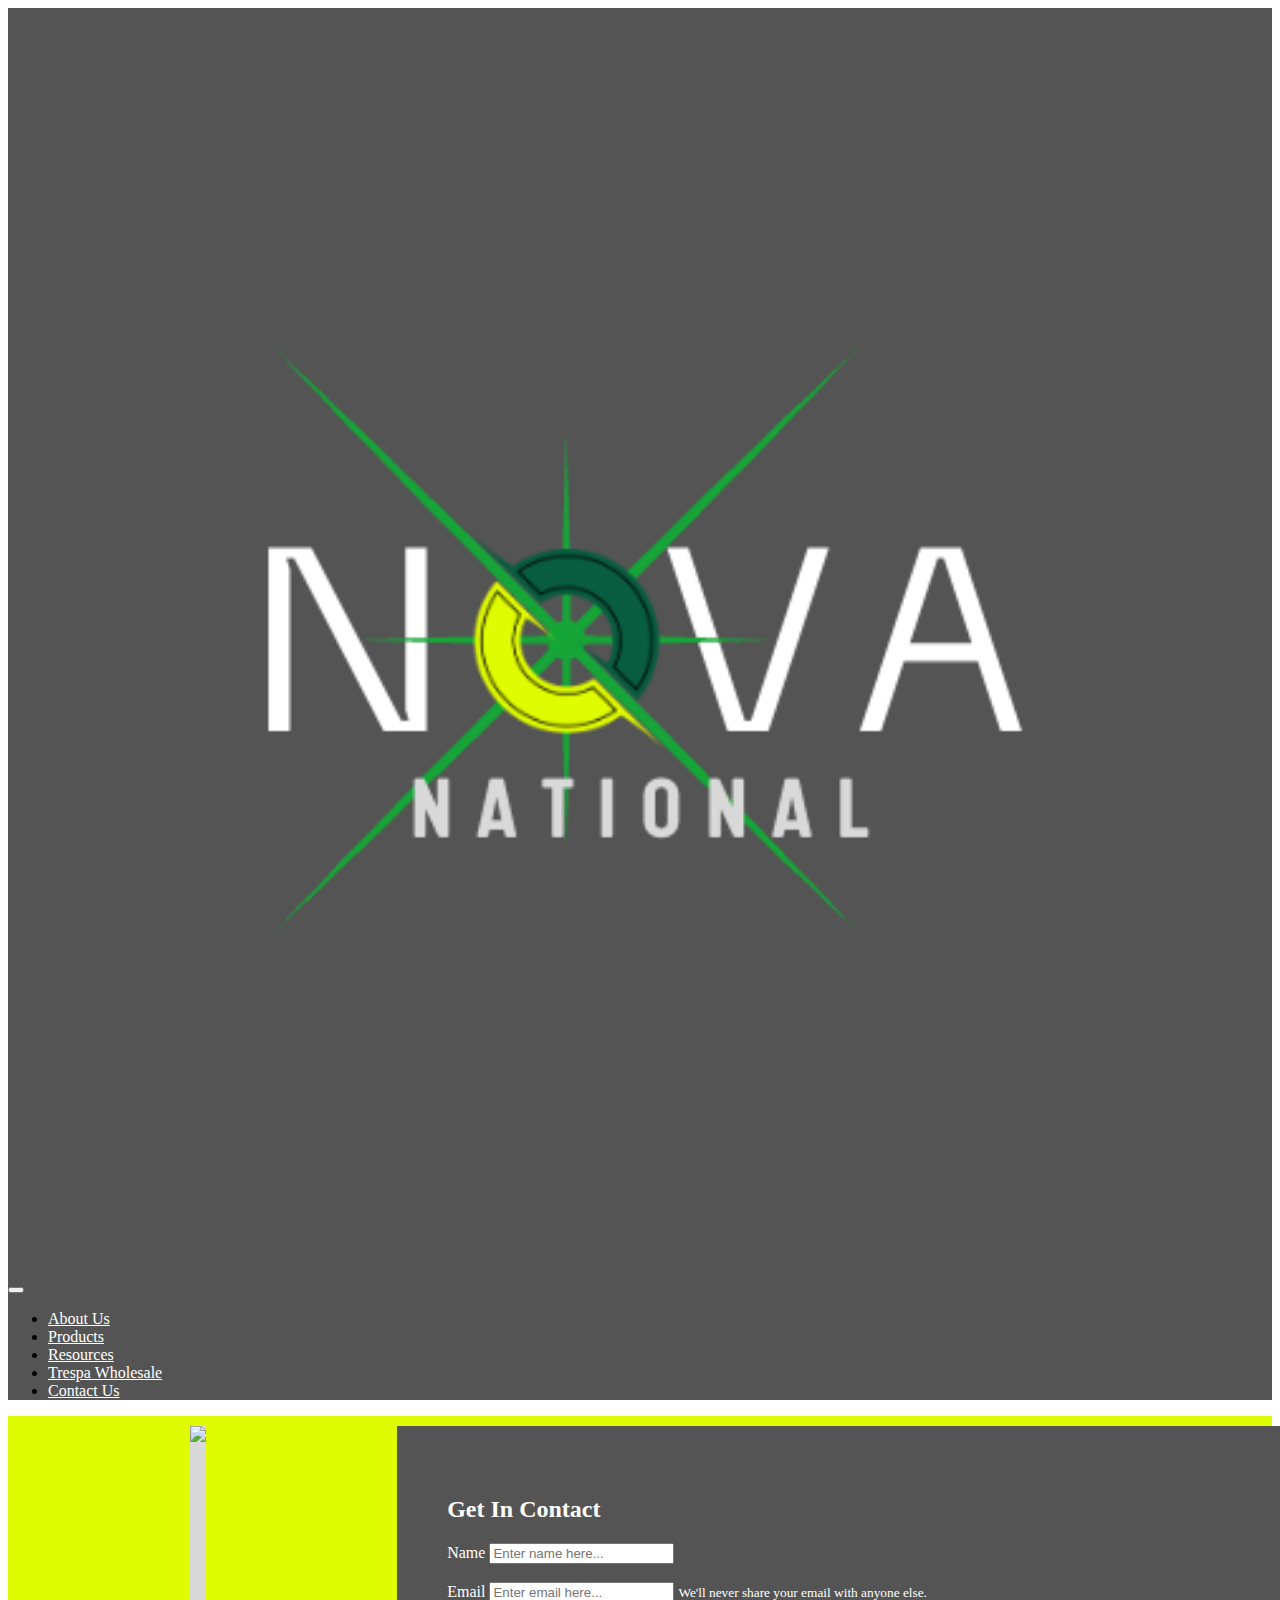
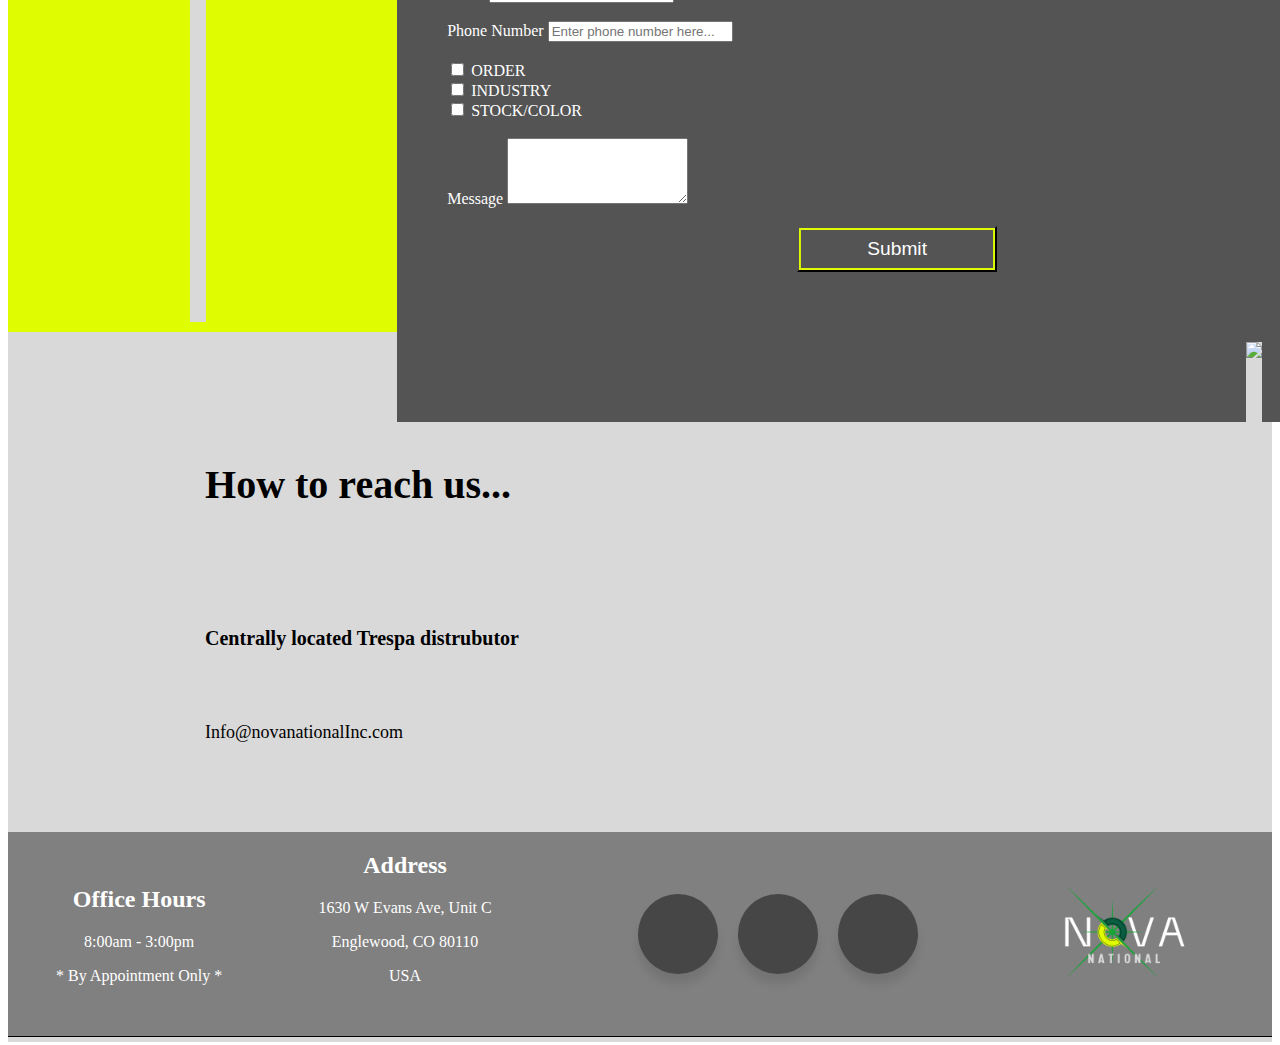
==== commit bf3f11a1: "merging from desktop to laptop" ====
--- a/Development/Pages/Contact/contact.html
+++ b/Development/Pages/Contact/contact.html
@@ -19,7 +19,7 @@
   <body>
     <nav class="navbar navbar-expand-lg ">
       <div class="container-fluid">
-        <a class="navbar-brand" href="#">
+        <a class="navbar-brand" href="../../../index.html">
           <img class="logo" src="../../../Assets/Images/logo.png" />
         </a>
         <button
@@ -65,22 +65,6 @@
               >
             </li>
           </ul>
-          <form
-            class="form-navbar"
-            onsubmit="event.preventDefault();"
-            role="search"
-          >
-            <label for="search" class="navbar-label"></label>
-            <input
-              class="navbar-input"
-              id="search"
-              type="search"
-              placeholder="Search..."
-              autofocus
-              required
-            />
-            <button class="navbar-input-btn" type="submit">Go</button>
-          </form>
         </div>
       </div>
     </nav>
@@ -186,6 +170,7 @@
       <div class="footer-content office">
         <h2>Office Hours</h2>
         <p>8:00am - 3:00pm</p>
+        <p>* By Appointment Only *</p>
       </div>
       <div class="footer-content">
         <h2>Address</h2>
@@ -196,7 +181,7 @@
       <div id="contact-info" class="footer-content social-media">
         <ul class="wrapper">
           <a
-            href="https://www.facebook.com/noah.stack.16/"
+            href="#"
             target="_blank"
             style="color: white"
           >
@@ -207,28 +192,6 @@
           </a>
 
           <a
-            href="https://www.instagram.com/noah8863/"
-            target="_blank"
-            style="color: white"
-          >
-            <li class="icon instagram">
-              <span class="tooltip">Instagram</span>
-              <span><i class="fab fa-instagram"></i></span>
-            </li>
-          </a>
-
-          <a
-            href="https://twitter.com/stacknoah99"
-            target="_blank"
-            style="color: white"
-          >
-            <li class="icon facebook">
-              <span class="tooltip">Facebook</span>
-              <span><i class="fa-brands fa-facebook"></i></span>
-            </li>
-          </a>
-
-          <a
             href="http://coloradobuildingsolutions.com/"
             target="_blank"
             style="color: white"
@@ -250,6 +213,11 @@
             </li>
           </a>
         </ul>
+      </div>
+      <div>
+        <a class="footer-logo" href="#">
+          <img src="../../../Assets/Images/logo.png" />
+        </a>
       </div>
     </footer>
 
--- a/Development/Pages/Contact/style.css
+++ b/Development/Pages/Contact/style.css
@@ -26,9 +26,7 @@
 .navbar-brand {
   width: 140px;
 }
-.mobile-nav {
-  display: none;
-}
+
 .form-navbar {
   position: relative;
   width: 30rem;
@@ -120,7 +118,8 @@
   display: grid;
   grid-template-columns: 30% auto;
 }
-.office, .social-media {
+.office,
+.social-media {
   position: relative;
   margin: auto;
 }
@@ -143,7 +142,8 @@
 }
 #form {
   position: relative;
-  background-color: grey;
+  background-color: #545454;
+  color:white;
   width: 100%;
   height: 100%;
   text-align: left;
@@ -168,6 +168,8 @@
   left: 40%;
   padding: 10px;
   width: 200px;
+  font-size: 1.2em;
+  color: white;
 }
 .form-btn:hover {
   --_p: 100%;
@@ -184,8 +186,11 @@
   position: relative;
   background-color: grey;
   display: grid;
-  grid-template-columns: auto auto auto;
+  grid-template-columns: auto auto auto auto;
   color: white;
+}
+.footer-logo img{
+  width: 200px;
 }
 .contact-info-container {
   display: grid;
@@ -198,9 +203,9 @@
   line-height: 4;
   display: flex;
   justify-content: center;
-  align-items:center;
-}
-#reach-us-container a{
+  align-items: center;
+}
+#reach-us-container a {
   color: black;
 }
 .icon-wording {
@@ -215,11 +220,12 @@
   width: auto;
   max-width: 100%;
   background-color: var(--container-background);
-} 
+}
 #reach-us-img-container {
   background-color: var(--container-background);
   display: flex;
   justify-content: right;
+  padding: 10px;
 }
 .wrapper {
   display: inline-flex;
@@ -310,7 +316,7 @@
 }
 
 @media screen and (max-width: 650px) {
-  .contact-box {
+  .contact-box, .contact-info-container {
     grid-template-columns: auto;
   }
   .reach-us-row {
@@ -330,7 +336,39 @@
     margin-bottom: 10px;
   }
   .contact-info-container {
+    max-height: max-content;
+  }
+  .footer-content {
+    margin-top: 10px;
+    margin-bottom: 10px;
+  }
+  .wrapper {
+    position: relative;
+    right: 20px;
+  }
+  .wrapper .icon {
+    width:30px;
+    height:30px;
+  }
+  .contact-info-container {
     max-height:max-content;
+  }
+  .form-btn {
+    left: 15%;
+    color: white;
+  }
+  :root {
+    --height: 2.5rem;
+    --btn-width: 3rem;
+  }
+  .footer-logo img{
+    width: 160px;
+  }
+  
+}
+@media screen and (max-width: 991px) {
+  .navbar-toggler { 
+    background-color: transparent !important;
   }
 }
 @media screen and (max-width: 1000px) {
